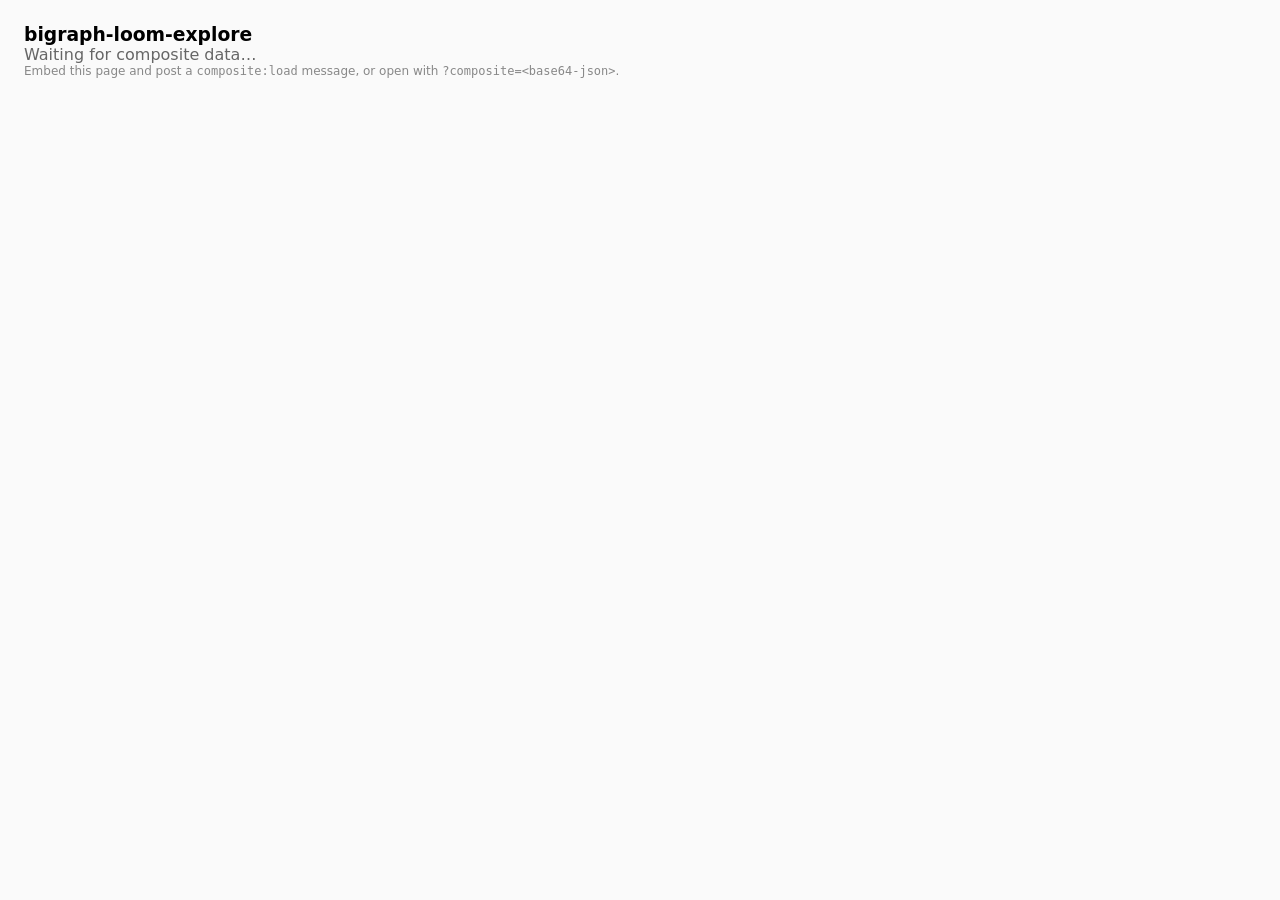
==== template/scripts/_assets/loom-explore/index.html @ db722cc8 "feat(explorer): View/Document/Results tabs + test-run handles generators" ====
<!doctype html>
<html lang="en">
  <head>
    <meta charset="UTF-8" />
    <meta name="viewport" content="width=device-width, initial-scale=1.0" />
    <title>bigraph-loom-explore</title>
    <style>
      body { margin: 0; height: 100vh; font-family: system-ui, sans-serif; }
      #root { height: 100%; }
    </style>
    <script type="module" crossorigin src="./assets/index-BtzujB91.js"></script>
    <link rel="stylesheet" crossorigin href="./assets/index-CLCIpClC.css">
  </head>
  <body>
    <div id="root"></div>
  </body>
</html>
---- template/scripts/_assets/loom-explore/assets/index-CLCIpClC.css ----
.react-flow{direction:ltr;--xy-edge-stroke-default: #b1b1b7;--xy-edge-stroke-width-default: 1;--xy-edge-stroke-selected-default: #555;--xy-connectionline-stroke-default: #b1b1b7;--xy-connectionline-stroke-width-default: 1;--xy-attribution-background-color-default: rgba(255, 255, 255, .5);--xy-minimap-background-color-default: #fff;--xy-minimap-mask-background-color-default: rgba(240, 240, 240, .6);--xy-minimap-mask-stroke-color-default: transparent;--xy-minimap-mask-stroke-width-default: 1;--xy-minimap-node-background-color-default: #e2e2e2;--xy-minimap-node-stroke-color-default: transparent;--xy-minimap-node-stroke-width-default: 2;--xy-background-color-default: transparent;--xy-background-pattern-dots-color-default: #91919a;--xy-background-pattern-lines-color-default: #eee;--xy-background-pattern-cross-color-default: #e2e2e2;background-color:var(--xy-background-color, var(--xy-background-color-default));--xy-node-color-default: inherit;--xy-node-border-default: 1px solid #1a192b;--xy-node-background-color-default: #fff;--xy-node-group-background-color-default: rgba(240, 240, 240, .25);--xy-node-boxshadow-hover-default: 0 1px 4px 1px rgba(0, 0, 0, .08);--xy-node-boxshadow-selected-default: 0 0 0 .5px #1a192b;--xy-node-border-radius-default: 3px;--xy-handle-background-color-default: #1a192b;--xy-handle-border-color-default: #fff;--xy-selection-background-color-default: rgba(0, 89, 220, .08);--xy-selection-border-default: 1px dotted rgba(0, 89, 220, .8);--xy-controls-button-background-color-default: #fefefe;--xy-controls-button-background-color-hover-default: #f4f4f4;--xy-controls-button-color-default: inherit;--xy-controls-button-color-hover-default: inherit;--xy-controls-button-border-color-default: #eee;--xy-controls-box-shadow-default: 0 0 2px 1px rgba(0, 0, 0, .08);--xy-edge-label-background-color-default: #ffffff;--xy-edge-label-color-default: inherit;--xy-resize-background-color-default: #3367d9}.react-flow.dark{--xy-edge-stroke-default: #3e3e3e;--xy-edge-stroke-width-default: 1;--xy-edge-stroke-selected-default: #727272;--xy-connectionline-stroke-default: #b1b1b7;--xy-connectionline-stroke-width-default: 1;--xy-attribution-background-color-default: rgba(150, 150, 150, .25);--xy-minimap-background-color-default: #141414;--xy-minimap-mask-background-color-default: rgba(60, 60, 60, .6);--xy-minimap-mask-stroke-color-default: transparent;--xy-minimap-mask-stroke-width-default: 1;--xy-minimap-node-background-color-default: #2b2b2b;--xy-minimap-node-stroke-color-default: transparent;--xy-minimap-node-stroke-width-default: 2;--xy-background-color-default: #141414;--xy-background-pattern-dots-color-default: #777;--xy-background-pattern-lines-color-default: #777;--xy-background-pattern-cross-color-default: #777;--xy-node-color-default: #f8f8f8;--xy-node-border-default: 1px solid #3c3c3c;--xy-node-background-color-default: #1e1e1e;--xy-node-group-background-color-default: rgba(240, 240, 240, .25);--xy-node-boxshadow-hover-default: 0 1px 4px 1px rgba(255, 255, 255, .08);--xy-node-boxshadow-selected-default: 0 0 0 .5px #999;--xy-handle-background-color-default: #bebebe;--xy-handle-border-color-default: #1e1e1e;--xy-selection-background-color-default: rgba(200, 200, 220, .08);--xy-selection-border-default: 1px dotted rgba(200, 200, 220, .8);--xy-controls-button-background-color-default: #2b2b2b;--xy-controls-button-background-color-hover-default: #3e3e3e;--xy-controls-button-color-default: #f8f8f8;--xy-controls-button-color-hover-default: #fff;--xy-controls-button-border-color-default: #5b5b5b;--xy-controls-box-shadow-default: 0 0 2px 1px rgba(0, 0, 0, .08);--xy-edge-label-background-color-default: #141414;--xy-edge-label-color-default: #f8f8f8}.react-flow__background{background-color:var(--xy-background-color-props, var(--xy-background-color, var(--xy-background-color-default)));pointer-events:none;z-index:-1}.react-flow__container{position:absolute;width:100%;height:100%;top:0;left:0}.react-flow__pane{z-index:1}.react-flow__pane.draggable{cursor:grab}.react-flow__pane.dragging{cursor:grabbing}.react-flow__pane.selection{cursor:pointer}.react-flow__viewport{transform-origin:0 0;z-index:2;pointer-events:none}.react-flow__renderer{z-index:4}.react-flow__selection{z-index:6}.react-flow__nodesselection-rect:focus,.react-flow__nodesselection-rect:focus-visible{outline:none}.react-flow__edge-path{stroke:var(--xy-edge-stroke, var(--xy-edge-stroke-default));stroke-width:var(--xy-edge-stroke-width, var(--xy-edge-stroke-width-default));fill:none}.react-flow__connection-path{stroke:var(--xy-connectionline-stroke, var(--xy-connectionline-stroke-default));stroke-width:var(--xy-connectionline-stroke-width, var(--xy-connectionline-stroke-width-default));fill:none}.react-flow .react-flow__edges{position:absolute}.react-flow .react-flow__edges svg{overflow:visible;position:absolute;pointer-events:none}.react-flow__edge{pointer-events:visibleStroke}.react-flow__edge.selectable{cursor:pointer}.react-flow__edge.animated path{stroke-dasharray:5;animation:dashdraw .5s linear infinite}.react-flow__edge.animated path.react-flow__edge-interaction{stroke-dasharray:none;animation:none}.react-flow__edge.inactive{pointer-events:none}.react-flow__edge.selected,.react-flow__edge:focus,.react-flow__edge:focus-visible{outline:none}.react-flow__edge.selected .react-flow__edge-path,.react-flow__edge.selectable:focus .react-flow__edge-path,.react-flow__edge.selectable:focus-visible .react-flow__edge-path{stroke:var(--xy-edge-stroke-selected, var(--xy-edge-stroke-selected-default))}.react-flow__edge-textwrapper{pointer-events:all}.react-flow__edge .react-flow__edge-text{pointer-events:none;-webkit-user-select:none;-moz-user-select:none;user-select:none}.react-flow__arrowhead polyline{stroke:var(--xy-edge-stroke, var(--xy-edge-stroke-default))}.react-flow__arrowhead polyline.arrowclosed{fill:var(--xy-edge-stroke, var(--xy-edge-stroke-default))}.react-flow__connection{pointer-events:none}.react-flow__connection .animated{stroke-dasharray:5;animation:dashdraw .5s linear infinite}svg.react-flow__connectionline{z-index:1001;overflow:visible;position:absolute}.react-flow__nodes{pointer-events:none;transform-origin:0 0}.react-flow__node{position:absolute;-webkit-user-select:none;-moz-user-select:none;user-select:none;pointer-events:all;transform-origin:0 0;box-sizing:border-box;cursor:default}.react-flow__node.selectable{cursor:pointer}.react-flow__node.draggable{cursor:grab;pointer-events:all}.react-flow__node.draggable.dragging{cursor:grabbing}.react-flow__nodesselection{z-index:3;transform-origin:left top;pointer-events:none}.react-flow__nodesselection-rect{position:absolute;pointer-events:all;cursor:grab}.react-flow__handle{position:absolute;pointer-events:none;min-width:5px;min-height:5px;width:6px;height:6px;background-color:var(--xy-handle-background-color, var(--xy-handle-background-color-default));border:1px solid var(--xy-handle-border-color, var(--xy-handle-border-color-default));border-radius:100%}.react-flow__handle.connectingfrom{pointer-events:all}.react-flow__handle.connectionindicator{pointer-events:all;cursor:crosshair}.react-flow__handle-bottom{top:auto;left:50%;bottom:0;transform:translate(-50%,50%)}.react-flow__handle-top{top:0;left:50%;transform:translate(-50%,-50%)}.react-flow__handle-left{top:50%;left:0;transform:translate(-50%,-50%)}.react-flow__handle-right{top:50%;right:0;transform:translate(50%,-50%)}.react-flow__edgeupdater{cursor:move;pointer-events:all}.react-flow__pane.selection .react-flow__panel{pointer-events:none}.react-flow__panel{position:absolute;z-index:5;margin:15px}.react-flow__panel.top{top:0}.react-flow__panel.bottom{bottom:0}.react-flow__panel.top.center,.react-flow__panel.bottom.center{left:50%;transform:translate(-15px) translate(-50%)}.react-flow__panel.left{left:0}.react-flow__panel.right{right:0}.react-flow__panel.left.center,.react-flow__panel.right.center{top:50%;transform:translateY(-15px) translateY(-50%)}.react-flow__attribution{font-size:10px;background:var(--xy-attribution-background-color, var(--xy-attribution-background-color-default));padding:2px 3px;margin:0}.react-flow__attribution a{text-decoration:none;color:#999}@keyframes dashdraw{0%{stroke-dashoffset:10}}.react-flow__edgelabel-renderer{position:absolute;width:100%;height:100%;pointer-events:none;-webkit-user-select:none;-moz-user-select:none;user-select:none;left:0;top:0}.react-flow__viewport-portal{position:absolute;width:100%;height:100%;left:0;top:0;-webkit-user-select:none;-moz-user-select:none;user-select:none}.react-flow__minimap{background:var( --xy-minimap-background-color-props, var(--xy-minimap-background-color, var(--xy-minimap-background-color-default)) )}.react-flow__minimap-svg{display:block}.react-flow__minimap-mask{fill:var( --xy-minimap-mask-background-color-props, var(--xy-minimap-mask-background-color, var(--xy-minimap-mask-background-color-default)) );stroke:var( --xy-minimap-mask-stroke-color-props, var(--xy-minimap-mask-stroke-color, var(--xy-minimap-mask-stroke-color-default)) );stroke-width:var( --xy-minimap-mask-stroke-width-props, var(--xy-minimap-mask-stroke-width, var(--xy-minimap-mask-stroke-width-default)) )}.react-flow__minimap-node{fill:var( --xy-minimap-node-background-color-props, var(--xy-minimap-node-background-color, var(--xy-minimap-node-background-color-default)) );stroke:var( --xy-minimap-node-stroke-color-props, var(--xy-minimap-node-stroke-color, var(--xy-minimap-node-stroke-color-default)) );stroke-width:var( --xy-minimap-node-stroke-width-props, var(--xy-minimap-node-stroke-width, var(--xy-minimap-node-stroke-width-default)) )}.react-flow__background-pattern.dots{fill:var( --xy-background-pattern-color-props, var(--xy-background-pattern-color, var(--xy-background-pattern-dots-color-default)) )}.react-flow__background-pattern.lines{stroke:var( --xy-background-pattern-color-props, var(--xy-background-pattern-color, var(--xy-background-pattern-lines-color-default)) )}.react-flow__background-pattern.cross{stroke:var( --xy-background-pattern-color-props, var(--xy-background-pattern-color, var(--xy-background-pattern-cross-color-default)) )}.react-flow__controls{display:flex;flex-direction:column;box-shadow:var(--xy-controls-box-shadow, var(--xy-controls-box-shadow-default))}.react-flow__controls.horizontal{flex-direction:row}.react-flow__controls-button{display:flex;justify-content:center;align-items:center;height:26px;width:26px;padding:4px;border:none;background:var(--xy-controls-button-background-color, var(--xy-controls-button-background-color-default));border-bottom:1px solid var( --xy-controls-button-border-color-props, var(--xy-controls-button-border-color, var(--xy-controls-button-border-color-default)) );color:var( --xy-controls-button-color-props, var(--xy-controls-button-color, var(--xy-controls-button-color-default)) );cursor:pointer;-webkit-user-select:none;-moz-user-select:none;user-select:none}.react-flow__controls-button svg{width:100%;max-width:12px;max-height:12px;fill:currentColor}.react-flow__edge.updating .react-flow__edge-path{stroke:#777}.react-flow__edge-text{font-size:10px}.react-flow__node.selectable:focus,.react-flow__node.selectable:focus-visible{outline:none}.react-flow__node-input,.react-flow__node-default,.react-flow__node-output,.react-flow__node-group{padding:10px;border-radius:var(--xy-node-border-radius, var(--xy-node-border-radius-default));width:150px;font-size:12px;color:var(--xy-node-color, var(--xy-node-color-default));text-align:center;border:var(--xy-node-border, var(--xy-node-border-default));background-color:var(--xy-node-background-color, var(--xy-node-background-color-default))}.react-flow__node-input.selectable:hover,.react-flow__node-default.selectable:hover,.react-flow__node-output.selectable:hover,.react-flow__node-group.selectable:hover{box-shadow:var(--xy-node-boxshadow-hover, var(--xy-node-boxshadow-hover-default))}.react-flow__node-input.selectable.selected,.react-flow__node-input.selectable:focus,.react-flow__node-input.selectable:focus-visible,.react-flow__node-default.selectable.selected,.react-flow__node-default.selectable:focus,.react-flow__node-default.selectable:focus-visible,.react-flow__node-output.selectable.selected,.react-flow__node-output.selectable:focus,.react-flow__node-output.selectable:focus-visible,.react-flow__node-group.selectable.selected,.react-flow__node-group.selectable:focus,.react-flow__node-group.selectable:focus-visible{box-shadow:var(--xy-node-boxshadow-selected, var(--xy-node-boxshadow-selected-default))}.react-flow__node-group{background-color:var(--xy-node-group-background-color, var(--xy-node-group-background-color-default))}.react-flow__nodesselection-rect,.react-flow__selection{background:var(--xy-selection-background-color, var(--xy-selection-background-color-default));border:var(--xy-selection-border, var(--xy-selection-border-default))}.react-flow__nodesselection-rect:focus,.react-flow__nodesselection-rect:focus-visible,.react-flow__selection:focus,.react-flow__selection:focus-visible{outline:none}.react-flow__controls-button:hover{background:var( --xy-controls-button-background-color-hover-props, var(--xy-controls-button-background-color-hover, var(--xy-controls-button-background-color-hover-default)) );color:var( --xy-controls-button-color-hover-props, var(--xy-controls-button-color-hover, var(--xy-controls-button-color-hover-default)) )}.react-flow__controls-button:disabled{pointer-events:none}.react-flow__controls-button:disabled svg{fill-opacity:.4}.react-flow__controls-button:last-child{border-bottom:none}.react-flow__controls.horizontal .react-flow__controls-button{border-bottom:none;border-right:1px solid var( --xy-controls-button-border-color-props, var(--xy-controls-button-border-color, var(--xy-controls-button-border-color-default)) )}.react-flow__controls.horizontal .react-flow__controls-button:last-child{border-right:none}.react-flow__resize-control{position:absolute}.react-flow__resize-control.left,.react-flow__resize-control.right{cursor:ew-resize}.react-flow__resize-control.top,.react-flow__resize-control.bottom{cursor:ns-resize}.react-flow__resize-control.top.left,.react-flow__resize-control.bottom.right{cursor:nwse-resize}.react-flow__resize-control.bottom.left,.react-flow__resize-control.top.right{cursor:nesw-resize}.react-flow__resize-control.handle{width:5px;height:5px;border:1px solid #fff;border-radius:1px;background-color:var(--xy-resize-background-color, var(--xy-resize-background-color-default));translate:-50% -50%}.react-flow__resize-control.handle.left{left:0;top:50%}.react-flow__resize-control.handle.right{left:100%;top:50%}.react-flow__resize-control.handle.top{left:50%;top:0}.react-flow__resize-control.handle.bottom{left:50%;top:100%}.react-flow__resize-control.handle.top.left,.react-flow__resize-control.handle.bottom.left{left:0}.react-flow__resize-control.handle.top.right,.react-flow__resize-control.handle.bottom.right{left:100%}.react-flow__resize-control.line{border-color:var(--xy-resize-background-color, var(--xy-resize-background-color-default));border-width:0;border-style:solid}.react-flow__resize-control.line.left,.react-flow__resize-control.line.right{width:1px;transform:translate(-50%);top:0;height:100%}.react-flow__resize-control.line.left{left:0;border-left-width:1px}.react-flow__resize-control.line.right{left:100%;border-right-width:1px}.react-flow__resize-control.line.top,.react-flow__resize-control.line.bottom{height:1px;transform:translateY(-50%);left:0;width:100%}.react-flow__resize-control.line.top{top:0;border-top-width:1px}.react-flow__resize-control.line.bottom{border-bottom-width:1px;top:100%}.react-flow__edge-textbg{fill:var(--xy-edge-label-background-color, var(--xy-edge-label-background-color-default))}.react-flow__edge-text{fill:var(--xy-edge-label-color, var(--xy-edge-label-color-default))}*{box-sizing:border-box;margin:0;padding:0}body{font-family:-apple-system,BlinkMacSystemFont,Segoe UI,Roboto,sans-serif;background:#fafafa}.app-container{display:flex;flex-direction:column;height:100vh}.app-header{display:flex;align-items:center;justify-content:space-between;padding:8px 20px;background:#1e1e2e;color:#cdd6f4;border-bottom:1px solid #313244}.app-header h1{font-size:18px;font-weight:600;letter-spacing:.5px}.header-actions{display:flex;align-items:center;gap:6px}.header-btn{padding:5px 12px;background:#313244;color:#cdd6f4;border:1px solid #45475a;border-radius:4px;font-size:11px;cursor:pointer}.header-btn:hover{background:#45475a}.view-toggle{display:flex;border:1px solid #45475a;border-radius:4px;overflow:hidden}.view-toggle button{padding:5px 12px;background:#313244;color:#a6adc8;border:none;border-right:1px solid #45475a;font-size:11px;cursor:pointer}.view-toggle button:last-child{border-right:none}.view-toggle button:hover{background:#45475a;color:#cdd6f4}.header-sep{width:1px;height:20px;background:#45475a;margin:0 2px}.panel-tabs{display:flex;border:1px solid #45475a;border-radius:4px;overflow:hidden}.panel-tabs button{padding:5px 12px;background:#313244;color:#a6adc8;border:none;border-right:1px solid #45475a;font-size:11px;cursor:pointer}.panel-tabs button:last-child{border-right:none}.panel-tabs button:hover{background:#45475a}.panel-tab-active{background:#6366f1!important;color:#fff!important}.app-body{display:flex;flex:1;overflow:hidden}.canvas-container{flex:1;height:100%;min-width:0}.sidebar-resize-handle{width:5px;cursor:col-resize;background:transparent;flex-shrink:0}.sidebar-resize-handle:hover{background:#6366f1}.sidebar{flex-shrink:0;height:100%;overflow:hidden;display:flex;flex-direction:column;border-left:1px solid #e2e8f0}.sidebar>*{flex:1;min-height:0}.store-node{background:#fff;border:2px solid #10b981;border-radius:50%;width:72px;height:72px;display:flex;flex-direction:column;align-items:center;justify-content:center;font-size:11px;cursor:pointer}.store-node:hover{border-color:#059669}.store-node-collapsed{border-color:#f59e0b;background:#fffbeb}.store-label{font-weight:600;color:#1e293b}.store-value{color:#64748b;font-size:10px;max-width:60px;overflow:hidden;text-overflow:ellipsis;white-space:nowrap}.collapse-indicator{font-size:9px;color:#94a3b8}.process-node{background:#fff;border:2px solid #6366f1;border-radius:0;padding:10px 40px;min-width:100px;min-height:50px;text-align:center;font-size:12px;cursor:pointer;position:relative}.process-node:hover{border-color:#4f46e5}.process-body{display:flex;flex-direction:column;align-items:center}.process-label{font-weight:600;color:#1e293b}.process-type{color:#94a3b8;font-size:10px;font-style:italic}.port-handle{width:8px!important;height:8px!important;border:2px solid #6366f1!important;background:#fff!important}.port-handle-input{border-color:#10b981!important}.port-handle-input:hover{background:#10b981!important}.port-handle-output:hover{background:#6366f1!important}.port-label{position:absolute;transform:translateY(-50%);pointer-events:auto;white-space:nowrap}.port-label-left{right:calc(100% + 12px);text-align:right}.port-label-right{left:calc(100% + 12px);text-align:left}.port-label-name{font-size:9px;color:#475569;font-weight:500}.port-label-tooltip{display:none;position:absolute;background:#1e293b;color:#e2e8f0;font-size:10px;font-family:monospace;padding:4px 8px;border-radius:4px;white-space:nowrap;z-index:100;top:50%;transform:translateY(-50%)}.port-label-left .port-label-tooltip{right:calc(100% + 6px)}.port-label-right .port-label-tooltip{left:calc(100% + 6px)}.port-label:hover .port-label-tooltip{display:block}.inspector-panel{width:100%;background:#fff;padding:16px;overflow-y:auto;font-size:13px}.inspector-empty{color:#94a3b8;text-align:center;margin-top:40px}.inspector-hint{font-size:11px;color:#94a3b8;font-style:italic;margin:4px 0 8px}.inspector-header{display:flex;align-items:flex-start;justify-content:space-between;margin-bottom:8px}.inspector-header h3{font-size:16px;color:#1e293b;display:flex;align-items:center;gap:8px;margin:0}.inspector-header-actions{display:flex;gap:4px;flex-shrink:0}.inspector-badge{font-size:10px;font-weight:500;background:#f1f5f9;color:#64748b;padding:2px 8px;border-radius:10px}.badge-warning{background:#fef3c7!important;color:#92400e!important;border:1px solid #fcd34d}.inspector-section{margin-top:12px}.inspector-field{margin-bottom:8px}.inspector-field label{display:block;font-size:11px;font-weight:600;color:#94a3b8;text-transform:uppercase;letter-spacing:.5px;margin-bottom:2px}.inspector-field code{font-size:12px;color:#334155;background:#f8fafc;padding:2px 6px;border-radius:4px}.inspector-field input{width:100%;padding:6px 8px;border:1px solid #e2e8f0;border-radius:4px;font-size:12px;margin-top:2px}.inspector-field input:focus{outline:none;border-color:#6366f1}.inspector-panel button{margin-top:8px;padding:6px 14px;background:#6366f1;color:#fff;border:none;border-radius:4px;font-size:12px;cursor:pointer}.inspector-panel button:hover{background:#4f46e5}.wire-field{margin-bottom:6px;padding:4px 0;border-bottom:1px solid #f1f5f9}.wire-port-name{font-size:12px;color:#1e293b;font-weight:500;margin-bottom:3px}.wire-port-name:before{content:"▸";margin-right:5px;color:#94a3b8}.wire-edit-row{display:flex;gap:4px;align-items:center}.wire-input{flex:1;padding:4px 6px;border:1px solid #e2e8f0;border-radius:3px;font-size:11px;font-family:monospace;color:#334155}.wire-input:focus{outline:none;border-color:#6366f1}.wire-input::placeholder{color:#cbd5e1}.wire-btn{padding:3px 8px!important;margin:0!important;background:#10b981!important;font-size:10px!important;flex-shrink:0}.wire-btn:hover{background:#059669!important}.wire-btn:disabled{opacity:.4;cursor:not-allowed}.add-port-row{margin-top:4px;padding-top:4px;border-top:1px dashed #e2e8f0}.inspector-panel h4{font-size:12px;color:#475569;margin-top:12px;margin-bottom:4px}.hide-btn{background:#f59e0b!important;font-size:11px!important;padding:3px 10px!important}.hide-btn:hover{background:#d97706!important}.delete-btn{background:#ef4444!important;font-size:11px!important;padding:3px 10px!important}.delete-btn:hover{background:#dc2626!important}.port-list{list-style:none;padding-left:0}.port-list li{font-size:12px;color:#334155;padding:2px 0}.port-list li:before{content:"▸";margin-right:6px;color:#94a3b8}.port-type{font-size:10px!important;background:#eef2ff!important;color:#4f46e5!important;padding:1px 5px!important;border-radius:3px;margin-left:6px}.source-info{margin-top:8px;padding:8px;background:#f8fafc;border:1px solid #e2e8f0;border-radius:6px}.source-info h4{margin-top:0!important}.source-path{display:block;font-size:11px!important;word-break:break-all;white-space:normal;line-height:1.4}.toggle-source-btn{background:none!important;color:#6366f1!important;border:none!important;font-size:10px!important;padding:0 6px!important;margin:0!important;cursor:pointer;text-decoration:underline}.update-sig{display:block;font-size:11px!important;word-break:break-all;white-space:normal;line-height:1.4}.update-doc{font-size:11px;color:#475569;line-height:1.4;margin:4px 0}.update-source{background:#1e293b;color:#e2e8f0;font-size:10px;line-height:1.5;padding:10px;border-radius:6px;overflow-x:auto;max-height:300px;overflow-y:auto;margin-top:6px;white-space:pre;font-family:monospace}.warnings-bar{display:flex;align-items:center;gap:8px;padding:6px 20px;background:#fef3c7;border-bottom:1px solid #fcd34d;font-size:12px;color:#92400e;flex-wrap:wrap}.warnings-bar strong{font-weight:700}.warning-item{background:#fde68a;padding:2px 8px;border-radius:3px;font-family:monospace;font-size:11px}.warning-dismiss{margin-left:auto;background:none;border:1px solid #d97706;color:#92400e;padding:2px 10px;border-radius:3px;font-size:11px;cursor:pointer}.json-panel{width:100%;background:#fff;display:flex;flex-direction:column;overflow:hidden}.json-panel-header{display:flex;align-items:center;justify-content:space-between;padding:8px 12px;border-bottom:1px solid #e2e8f0;flex-shrink:0}.json-panel-header h4{font-size:13px;color:#1e293b;margin:0}.json-panel-actions{display:flex;gap:4px}.json-btn{padding:4px 10px;border:1px solid #e2e8f0;border-radius:3px;font-size:11px;cursor:pointer;background:#f8fafc;color:#475569}.json-btn:hover{background:#f1f5f9}.json-btn:disabled{opacity:.4;cursor:not-allowed}.json-btn-validate{background:#eef2ff;border-color:#c7d2fe;color:#4f46e5}.json-btn-apply{background:#ecfdf5;border-color:#a7f3d0;color:#059669}.json-status{padding:6px 12px;font-size:11px;font-weight:600;flex-shrink:0}.json-status-error{background:#fef2f2;color:#dc2626;border-bottom:1px solid #fecaca}.json-status-warning{background:#fef3c7;color:#92400e;border-bottom:1px solid #fcd34d}.json-status-success{background:#ecfdf5;color:#059669;border-bottom:1px solid #a7f3d0}.json-editor-container{flex:1;overflow:auto}.json-editor-container .cm-editor{height:100%}.json-editor-container .cm-scroller{font-family:monospace;font-size:12px}.library-panel{width:100%;background:#fff;overflow-y:auto;font-size:13px;display:flex;flex-direction:column}.library-header{padding:10px 14px;border-bottom:1px solid #e2e8f0}.library-header h4{font-size:14px;color:#1e293b;margin:0}.library-status{padding:6px 14px;font-size:11px;color:#059669;background:#ecfdf5;border-bottom:1px solid #a7f3d0}.library-save{display:flex;gap:6px;padding:10px 14px;border-bottom:1px solid #e2e8f0}.library-save input{flex:1;padding:6px 8px;border:1px solid #e2e8f0;border-radius:4px;font-size:12px}.library-save input:focus{outline:none;border-color:#6366f1}.library-save button{padding:6px 12px;background:#6366f1;color:#fff;border:none;border-radius:4px;font-size:12px;cursor:pointer}.library-save button:disabled{opacity:.4}.library-section{padding:8px 14px}.library-section h4{font-size:11px;text-transform:uppercase;letter-spacing:.5px;color:#94a3b8;margin:0 0 6px}.library-empty{font-size:12px;color:#94a3b8;padding:4px 0}.library-item{display:flex;justify-content:space-between;align-items:center;padding:6px 0;border-bottom:1px solid #f1f5f9}.library-item:last-child{border-bottom:none}.library-item-name{font-size:12px;color:#1e293b;font-weight:500;overflow:hidden;text-overflow:ellipsis;white-space:nowrap;max-width:160px}.library-item-actions{display:flex;gap:4px}.library-load-btn{padding:2px 10px;background:#eef2ff;border:1px solid #c7d2fe;border-radius:3px;color:#4f46e5;font-size:10px;cursor:pointer}.library-delete-btn{padding:2px 8px;background:#fef2f2;border:1px solid #fecaca;border-radius:3px;color:#dc2626;font-size:10px;cursor:pointer}.view-badge{display:inline-block;font-size:9px;background:#dbeafe;color:#2563eb;padding:1px 5px;border-radius:3px;margin-left:6px}.process-list-panel{width:100%;background:#fff;overflow-y:auto;font-size:13px;display:flex;flex-direction:column}.process-list-header{display:flex;align-items:center;justify-content:space-between;padding:10px 14px;border-bottom:1px solid #e2e8f0;flex-shrink:0}.process-list-header h4{font-size:13px;color:#1e293b;margin:0}.process-list-actions{display:flex;gap:4px}.process-list-actions button{padding:3px 10px;border:1px solid #e2e8f0;border-radius:3px;font-size:10px;background:#f8fafc;color:#475569;cursor:pointer}.process-list-body{flex:1;overflow-y:auto;padding:6px 0}.process-list-item{display:flex;align-items:center;gap:8px;padding:5px 14px;cursor:pointer;font-size:12px}.process-list-item:hover{background:#f8fafc}.process-list-item input[type=checkbox]{flex-shrink:0;accent-color:#6366f1}.process-list-name{color:#1e293b;font-weight:500;white-space:nowrap;overflow:hidden;text-overflow:ellipsis}.process-list-addr{color:#94a3b8;font-size:10px;margin-left:auto;white-space:nowrap;overflow:hidden;text-overflow:ellipsis;max-width:120px}.process-list-empty{padding:16px;text-align:center;color:#94a3b8;font-size:12px}.edit-panel{width:100%;background:#fff;overflow-y:auto;font-size:13px;display:flex;flex-direction:column}.edit-tabs{display:flex;border-bottom:1px solid #e2e8f0;flex-shrink:0}.edit-tabs button{flex:1;padding:10px;border:none;background:#f8fafc;color:#64748b;font-size:12px;font-weight:600;cursor:pointer}.edit-tabs button:hover{background:#f1f5f9}.edit-tabs .tab-active{background:#fff;color:#6366f1;border-bottom:2px solid #6366f1}.edit-body{padding:12px 14px;flex:1;overflow-y:auto}.edit-body h4{font-size:12px;color:#475569;margin:10px 0 4px}.edit-field{margin-bottom:8px}.edit-field label{display:block;font-size:11px;font-weight:600;color:#94a3b8;text-transform:uppercase;letter-spacing:.5px;margin-bottom:2px}.edit-field input,.edit-field select{width:100%;padding:6px 8px;border:1px solid #e2e8f0;border-radius:4px;font-size:12px}.edit-field input:focus,.edit-field select:focus{outline:none;border-color:#6366f1}.edit-field code{font-size:10px;color:#64748b;margin-left:4px}.edit-config{width:100%;padding:6px 8px;border:1px solid #e2e8f0;border-radius:4px;font-size:11px;font-family:monospace;resize:vertical}.edit-config:focus{outline:none;border-color:#6366f1}.edit-submit{margin-top:8px;padding:6px 14px;background:#6366f1;color:#fff;border:none;border-radius:4px;font-size:12px;cursor:pointer}.edit-submit:hover{background:#4f46e5}.edit-submit:disabled{opacity:.4;cursor:not-allowed}.edit-wire-form{margin-top:10px;padding-top:10px;border-top:1px solid #e2e8f0}.registry-list{max-height:180px;overflow-y:auto;border:1px solid #e2e8f0;border-radius:6px}.registry-item{display:flex;justify-content:space-between;align-items:center;padding:6px 10px;cursor:pointer;border-bottom:1px solid #f1f5f9;font-size:12px}.registry-item:last-child{border-bottom:none}.registry-item:hover{background:#f8fafc}.registry-item.selected{background:#eef2ff;border-left:3px solid #6366f1}.registry-item-name{font-weight:600;color:#1e293b}.registry-item-ports{font-size:10px;color:#94a3b8}.registry-empty{padding:12px;text-align:center;color:#94a3b8;font-size:12px}
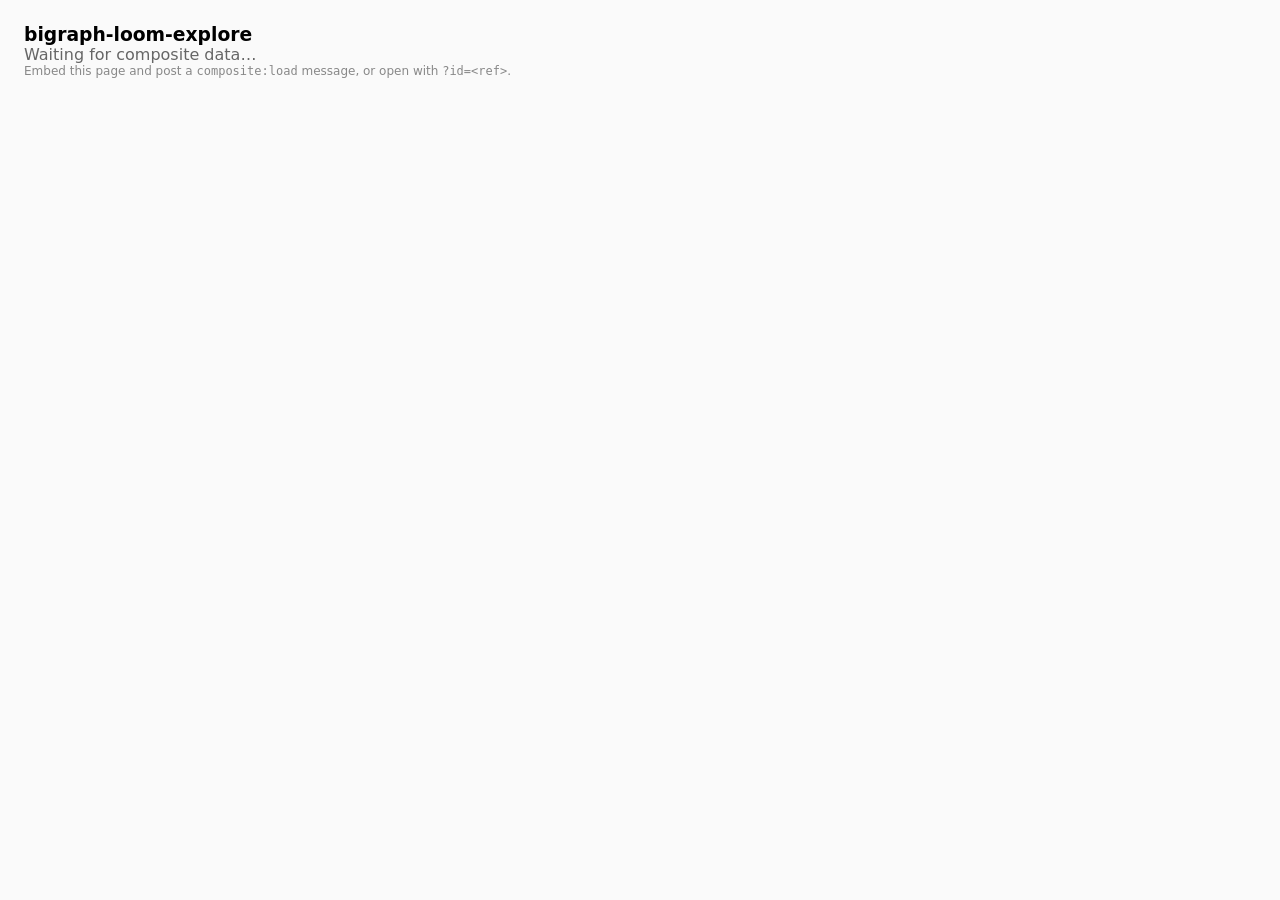
==== commit ea212747: "chore(loom-explore): rebuild with informative popup placeholder" ====
--- a/template/scripts/_assets/loom-explore/index.html
+++ b/template/scripts/_assets/loom-explore/index.html
@@ -8,7 +8,7 @@
       body { margin: 0; height: 100vh; font-family: system-ui, sans-serif; }
       #root { height: 100%; }
     </style>
-    <script type="module" crossorigin src="./assets/index-BtzujB91.js"></script>
+    <script type="module" crossorigin src="./assets/index-W01aAN_P.js"></script>
     <link rel="stylesheet" crossorigin href="./assets/index-CLCIpClC.css">
   </head>
   <body>
